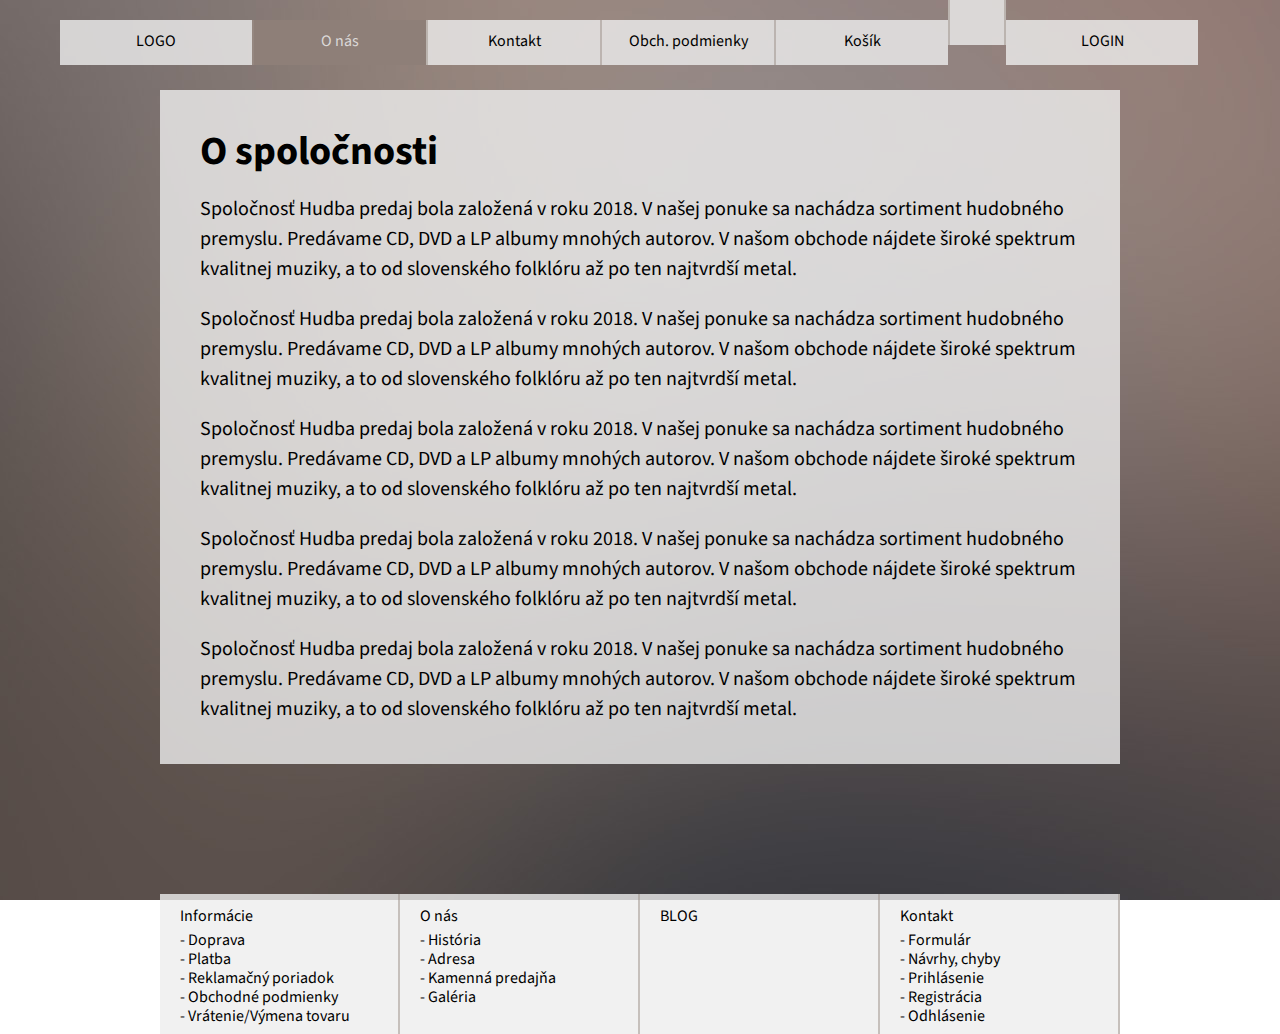
==== about.html @ 1bd9c479 "First commit" ====
<!DOCTYPE html>
<html>
<head>
	<meta charset="utf-8">
	<meta http-equiv="X-UA-Compatible" content="IE=edge">
	<title>Eshop-About</title>
	<link href="https://fonts.googleapis.com/css?family=Source+Sans+Pro:300,400,600,700&amp;subset=latin-ext" rel="stylesheet">
	<link rel="stylesheet" href="https://use.fontawesome.com/releases/v5.1.1/css/all.css" integrity="sha384-O8whS3fhG2OnA5Kas0Y9l3cfpmYjapjI0E4theH4iuMD+pLhbf6JI0jIMfYcK3yZ" crossorigin="anonymous">
	<link rel="stylesheet" href="css/normalize.css">
	<link rel="stylesheet" href="css/style.css">
	
	
</head>
<body>
	<header>
		<nav>
			<ul class="nav-bar">
				<li class="header-a"><a href="index.html" id="logo" >LOGO</a></li>
				<li class="link selected"><a href="about.html" >O nás</a></li>
				<li class="link"><a href="contact.html" >Kontakt</a></li>
				<li class="link"><a href="rules.html" >Obch. podmienky</a></li>
				<li class="link"><a href="kosik.html" >Košík</a></li>
				<li class="link"><a href="#" ><i class="fas fa-search"></i></a></li>
				<li class="header-a"><a href="#" id="login" >LOGIN</a></li>
			</ul>			
		</nav>	
	</header>

	<main class="about-p">

		<h1>O spoločnosti</h1>
		
		<p>
			Spoločnosť Hudba predaj bola založená v roku 2018.
			V našej ponuke sa nachádza sortiment hudobného premyslu. Predávame CD, DVD a LP albumy mnohých autorov. V našom obchode nájdete široké spektrum kvalitnej muziky, a to od slovenského folklóru až po ten najtvrdší metal.
		</p>

		<p>
			Spoločnosť Hudba predaj bola založená v roku 2018.
			V našej ponuke sa nachádza sortiment hudobného premyslu. Predávame CD, DVD a LP albumy mnohých autorov. V našom obchode nájdete široké spektrum kvalitnej muziky, a to od slovenského folklóru až po ten najtvrdší metal.
		</p>

		<p>
			Spoločnosť Hudba predaj bola založená v roku 2018.
			V našej ponuke sa nachádza sortiment hudobného premyslu. Predávame CD, DVD a LP albumy mnohých autorov. V našom obchode nájdete široké spektrum kvalitnej muziky, a to od slovenského folklóru až po ten najtvrdší metal.
		</p>
		<p>
			Spoločnosť Hudba predaj bola založená v roku 2018.
			V našej ponuke sa nachádza sortiment hudobného premyslu. Predávame CD, DVD a LP albumy mnohých autorov. V našom obchode nájdete široké spektrum kvalitnej muziky, a to od slovenského folklóru až po ten najtvrdší metal.
		</p>
		<p>
			Spoločnosť Hudba predaj bola založená v roku 2018.
			V našej ponuke sa nachádza sortiment hudobného premyslu. Predávame CD, DVD a LP albumy mnohých autorov. V našom obchode nájdete široké spektrum kvalitnej muziky, a to od slovenského folklóru až po ten najtvrdší metal.
		</p>


	




		

		<!-- <div class="banner-commercial">
			
		</div> -->
		
	</main>


	<div class="pre-footer">
		<ul class="socials">
			<li class="social-icon">
				<a href="#"><i class="fab fa-facebook-f"></i></a>
			</li>
			<li class="social-icon">
				<a href="#"><i class="fab fa-twitter"></i></a>
			</li>
			<li class="social-icon">
				<a href="#"><i class="fab fa-instagram"></i></a>
			</li>
			<li class="social-icon">
				<a href="#"><i class="fab fa-google-plus-g"></i></a>
			</li>
		</ul>
	</div>

	<footer>
		<div class="footer-wrapper">
			<ul class="bottom-info">

			 	<li class="bottom-info-part">
			 		Informácie
			 		<ul class="information">
			 			<li class="info"><a href="#">- Doprava</a></li>
			 			<li class="info"><a href="#">- Platba</a></li>
			 			<li class="info"><a href="#">- Reklamačný poriadok</a></li>
			 			<li class="info"><a href="#">- Obchodné podmienky</a></li>
			 			<li class="info"><a href="#">- Vrátenie/Výmena tovaru</a></li>
			 		</ul>
			 	</li>

			 	<li class="bottom-info-part">
			 		O nás
			 		<ul class="about">
			 			<li class="about-info"><a href="#">- História</a></li>
			 			<li class="about-info"><a href="#">- Adresa</a></li>
			 			<li class="about-info"><a href="#">- Kamenná predajňa</a></li>
			 			<li class="about-info"><a href="#">- Galéria</a></li>
			 		</ul>
			 	</li>

			 	<li class="bottom-info-part">
			 		<a href="#">BLOG</a>
			 	</li>

			 	<li class="bottom-info-part">
			 		Kontakt
			 		<ul class="contact">
			 			<li class="contact-info"><a href="#">- Formulár</a></li>
			 			<li class="contact-info"><a href="#">- Návrhy, chyby</a></li>
			 			<li class="contact-info"><a href="#">- Prihlásenie</a></li>
			 			<li class="contact-info"><a href="#">- Registrácia</a></li>
			 			<li class="contact-info"><a href="#">- Odhlásenie</a></li>
			 		</ul>
			 	</li>

			 </ul> 
		</div>
		
	</footer>
	
</body>
</html>
---- css/style.css ----
/*GENERAL*/
body{
	font: normal 16px/30px 'Source Sans Pro','Font Awesome\ 5 Free', sans-serif;
	/*TOTO aby bol obrazok na celej stranke, stranka dimension*/
/* 	background:linear-gradient( rgba(255, 255, 255, 0.1), rgba(255, 255, 255, 0.1) ), url('../img/background.jpg') no-repeat;
 */	background: url('../img/background.jpg') no-repeat;
	background-size: cover;
	background-attachment: fixed;
	height: 100%;
	color: #000;

}

html {
	box-sizing: border-box;
	height: 100%;
}

* {
	box-sizing: inherit;
}

img {
	max-width: 100%;
	height: auto;
	vertical-align: center;
}

.group:before,
.group:after {
	content: "";
	display: table;
}

.group:after {
	clear: both;
}

.group{
	*zoom: 1;
}


/*HEADER*/

header {
	width: 1160px;
	margin: 0 auto;
	background-color: rgba(238, 238, 238, 0.8);
}


ul {
	list-style: none;
	padding-left: 0;
	width: 100%;
	height: 2.815em; /*45px*/
}

.nav-bar {
	font-size: 0;
}

ul li {
	display: inline-block;
	text-align: center;
	height: 100%;
}

.nav-bar > li{
	background-color: rgba(238, 238, 238, 0.8);
	font-size: 16px;
	height: 2.815em;
	transition: all ease 1.5s;
}

a {
	text-decoration: none;
	color: inherit;
	display: inline-block;
	width: 100%;
}


.link{
	width: 15%;
	border-left: solid rgba(155, 143, 135, 0.5) 2px;
}

li:nth-child(6){
	width: 5%;
	border-right: solid rgba(155, 143, 135, 0.5) 2px;
}

.link a,
.header-a a {
	margin-top: 6px;
	height: calc(100% - 5px);
}


.header-a {
	width: calc(17% - 5px);
}

/* * {
	outline: solid black 2px;
}
 */

/*MAIN*/
main {
	width: 960px;
	margin: 90px auto 0 auto;
	background-color: rgba(238, 238, 238, 0.8);
	font-size: 24px;


}

.categories-wrapper {
	width: 100%;
	font-size: 24px;
	height: 2em;
	border-bottom: solid rgba(155, 143, 135, 0.5) 2px;
}

.categories {
	width: 100%;
	font-size: 0px;

}

.category {
	font-size: 24px;
	height: 2em;
	width: 25%;
	border-right: solid rgba(155, 143, 135, 0.5) 2px;
	transition: all ease 1s;
}



.category:last-child {
	border-right: none;
	
}

.category > a {
	height: 100%;
	margin-top: 0;
	line-height: 2em;
} 

.link:hover,
.category:hover,
.header-a:hover {
	background-color: #8e7f78;
	color: #dbd8d7;
	transition: all ease 1s;
}

.link.selected {
	background-color: #8e7f78;
	color: #dbd8d7;
}

/*About*/
.about-p,
.contact-p,
.rules-p {
	padding: 1em 2em;
	font-size: 20px;
}

/*Banner*/
.banner-commercial {
	width: 100%;
	height: 160px;
}

/*PreFOOTER*/
.pre-footer {
	width: 960px;
	margin: 30px auto;
}

.socials {
	width: 100%;
	font-size: 0;
}

.social-icon {
	font-size: 24px;
	width: 25%;
}

.social-icon > a  {
	width: 2.75em;
	height: 2.75em;
	border-radius: 2.75em;
	transition: all ease 0.8s;
}

.social-icon > a > i:before {
	box-shadow: inset 0 0 0 2px  rgba(0, 0, 0, 0.2);
	border-radius: 2.75em;
	display: inline-block;
	height: 2.75em;
	line-height: 2.75em;
	width: 2.75em;
}

.social-icon > a:hover {
	background-color: #dad8d8;
	color: #8b7c75;
	transition: all ease 0.8s;

}

/*FOOTER*/
footer {
	width: 960px;
	margin: 100px auto 0;
	background-color: rgba(238, 238, 238, 0.8);
	font-size: 16px;
	height: 140px;
}

.bottom-info {
	font-size: 0;
	height: 140px;
}

.bottom-info-part {
	font-size: 16px;
	width: 25%;
	height: 100%;
	line-height: 1.5em;
	text-align: left;
	vertical-align: top;
	padding: 10px 0 10px 20px;
	border-right: solid rgba(155, 143, 135, 0.5) 2px;
}

.bottom-info-part > ul > li {
	display: block;
	height: 1.2em;
	text-align: left;
}
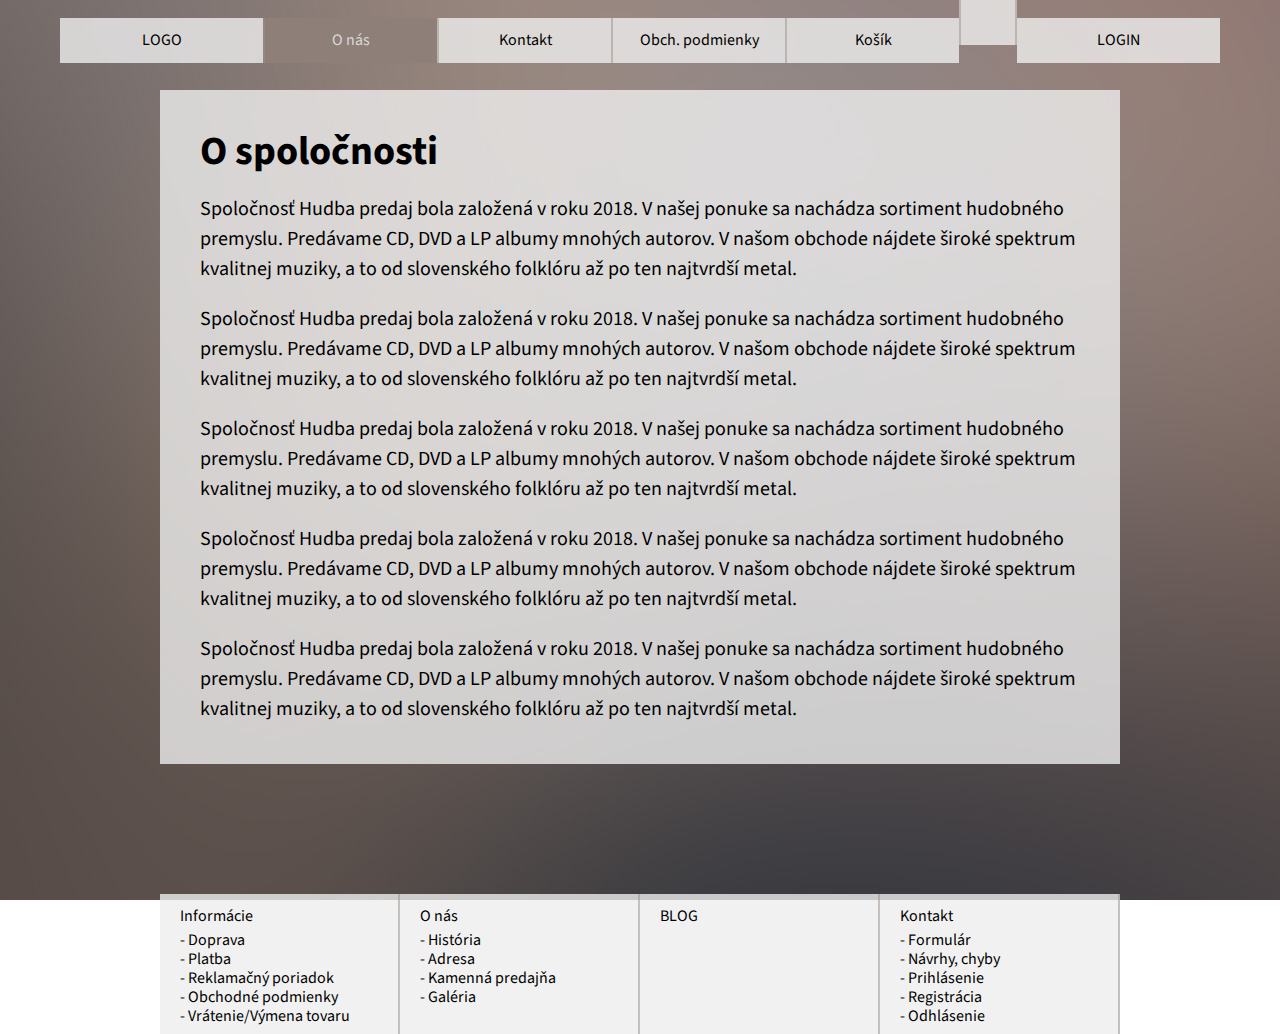
==== commit daba6a77: "Pridanie search baru" ====
--- a/about.html
+++ b/about.html
@@ -130,5 +130,7 @@
 		
 	</footer>
 	
+	<script src="https://cdnjs.cloudflare.com/ajax/libs/jquery/3.3.1/jquery.js"></script>
+	<script src="js/script.js"></script>
 </body>
 </html>--- a/css/style.css
+++ b/css/style.css
@@ -71,7 +71,8 @@
 	background-color: rgba(238, 238, 238, 0.8);
 	font-size: 16px;
 	height: 2.815em;
-	transition: all ease 1.5s;
+	transition: background-color ease 1.5s, color ease 1.5s;;
+	
 }
 
 a {
@@ -87,26 +88,74 @@
 	border-left: solid rgba(155, 143, 135, 0.5) 2px;
 }
 
-li:nth-child(6){
+.nav-bar li:nth-child(6){
 	width: 5%;
 	border-right: solid rgba(155, 143, 135, 0.5) 2px;
 }
 
 .link a,
-.header-a a {
-	margin-top: 6px;
-	height: calc(100% - 5px);
+.header-a a,
+.basket a{
+	/* margin-top: 6px; */
+	/* line-height: calc(100% - 5px);
+	height: calc(100% - 5px); */
+	height: 100%;
+	line-height: 2.815em;
 }
 
 
 .header-a {
-	width: calc(17% - 5px);
-}
+	width: 17.5%;
+}
+
+.basket,
+li > form {
+	display: none;
+}
+
+.visible {
+	display: inline-block;
+	width: 90%;
+}
+
+.transform-search {
+	width: 10% !important; 
+}
+
+.transform-search-field {
+	text-align: left;
+}
+
+.invisible{
+	display: none;
+}
+
+#search {
+	width: 89%;
+	height: 100%;
+}
+
+#search-input {
+	width: 100%;
+	height: 100%;
+	background-color: rgba(255,255,255,0);
+	border: solid 2px #d7d5d4;
+	color: inherit;
+	border-radius: 25px;
+	padding:0 10px ;
+}
+
+.lenghten {
+	width: calc(65% - 45.6px) !important;
+}
+
+
+
 
 /* * {
 	outline: solid black 2px;
-}
- */
+} */
+
 
 /*MAIN*/
 main {
@@ -133,6 +182,7 @@
 
 .category {
 	font-size: 24px;
+	letter-spacing: 0.1em;
 	height: 2em;
 	width: 25%;
 	border-right: solid rgba(155, 143, 135, 0.5) 2px;
@@ -159,6 +209,7 @@
 	color: #dbd8d7;
 	transition: all ease 1s;
 }
+
 
 .link.selected {
 	background-color: #8e7f78;
@@ -252,16 +303,109 @@
 
 
 
-
-
-
-
-
-
-
-
-
-
-
-
-
+/*MEDIA QUERIES*/
+@media screen and (max-width:1200px) {
+	header{
+		width: 960px;
+	}
+	
+}
+
+@media screen and (max-width:1000px) {
+
+	header{
+		width: 860px;
+	}
+
+	
+
+	
+}
+
+@media screen and (max-width:890px) {
+
+	header{
+		width: 760px;
+	}
+
+	.nav-bar > li {
+		font-size: 15px;
+	}
+
+	
+}
+
+@media screen and (max-width:790px) {
+
+	header{
+		width: 760px;
+	}
+
+	.nav-bar > li {
+		font-size: 15px;
+	}
+
+	
+}
+
+@media screen and (max-width:760px) {
+
+	header{
+		width: 100%;
+	}
+
+	.link {
+		display: none;
+	}
+	
+	.nav-bar li:nth-child(6) {
+		display: inline-block;
+		text-align: center;
+		width: calc(65% - 45.6px);
+		border-right:  solid rgba(155, 143, 135, 0.5) 2px;
+		border-left: none;
+		text-align: right;
+	}
+
+	.nav-bar li:nth-child(6) a {
+		width: 100%;
+		padding-right: 10px;
+		
+	}
+	.basket {
+		display: inline-block;
+		width: 45.6px;
+		border-right:  solid rgba(155, 143, 135, 0.5) 2px;
+		text-align: center;
+	}
+
+	.basket a {
+		
+		width: 100%; 
+		transition: all ease 1s;
+	}
+
+	.basket a:hover {
+		background-color: #8e7f78;
+		color: #dbd8d7;
+		transition: all ease 1s;
+	}
+
+	
+
+	
+}
+
+
+
+
+
+
+
+
+
+
+
+
+
+
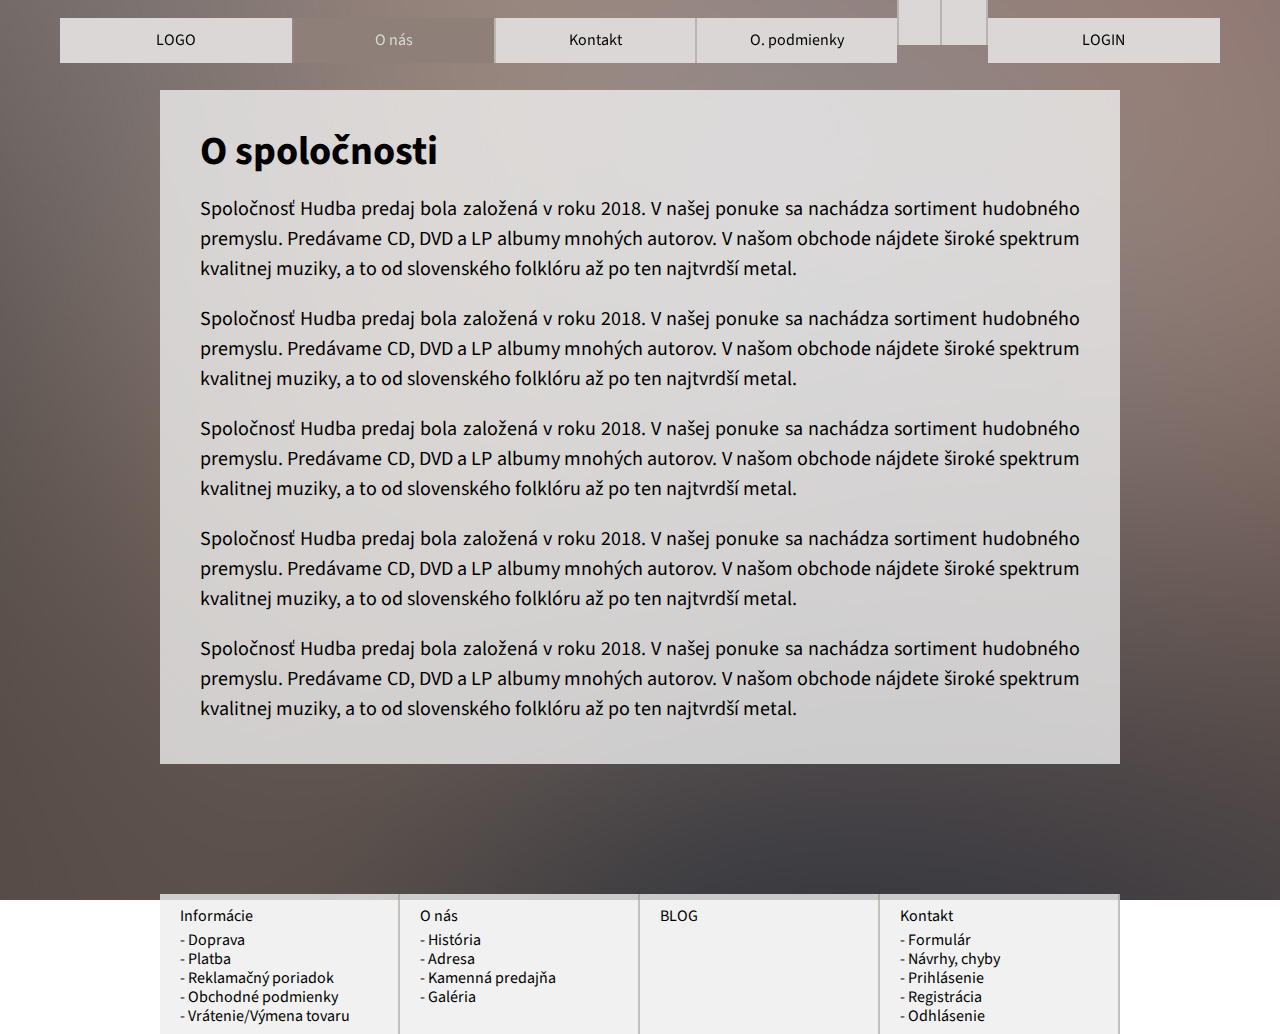
==== commit cc79218e: "Pridane prihasovacia obrazovka" ====
--- a/about.html
+++ b/about.html
@@ -16,12 +16,23 @@
 		<nav>
 			<ul class="nav-bar">
 				<li class="header-a"><a href="index.html" id="logo" >LOGO</a></li>
-				<li class="link selected"><a href="about.html" >O nás</a></li>
-				<li class="link"><a href="contact.html" >Kontakt</a></li>
-				<li class="link"><a href="rules.html" >Obch. podmienky</a></li>
-				<li class="link"><a href="kosik.html" >Košík</a></li>
-				<li class="link"><a href="#" ><i class="fas fa-search"></i></a></li>
+				
+				<li class="link ls selected"><a href="about.html" >O nás</a></li>
+				<li class="link ls"><a href="contact.html" >Kontakt</a></li>
+				<li class="link ls"><a href="rules.html" >O. podmienky</a></li>
+				<li class="link">
+					<a href="#" id="search-button"><i class="fas fa-search"></i></a>
+					<form id="search" method="get" action="#">
+						<input type="text" id="search-input" name="query" placeholder="Search" />
+					</form>	
+				</li>
+
+				<li class="basket">
+					<a href="kosik.html" id="basket" ><i class="fas fa-shopping-basket"></i></a>
+				</li>
+				
 				<li class="header-a"><a href="#" id="login" >LOGIN</a></li>
+				
 			</ul>			
 		</nav>	
 	</header>
--- a/css/style.css
+++ b/css/style.css
@@ -13,7 +13,7 @@
 
 html {
 	box-sizing: border-box;
-	height: 100%;
+	
 }
 
 * {
@@ -45,8 +45,11 @@
 
 header {
 	width: 1160px;
-	margin: 0 auto;
-	background-color: rgba(238, 238, 238, 0.8);
+	background-color: #dad7d6;
+	position: fixed;
+	top: 0;
+	left: calc(50% - 580px);
+
 }
 
 
@@ -68,11 +71,9 @@
 }
 
 .nav-bar > li{
-	background-color: rgba(238, 238, 238, 0.8);
+	background-color: #dad7d6;
 	font-size: 16px;
 	height: 2.815em;
-	transition: background-color ease 1.5s, color ease 1.5s;;
-	
 }
 
 a {
@@ -84,12 +85,13 @@
 
 
 .link{
-	width: 15%;
+	width: calc( calc(60% - 91.2px) / 3);
 	border-left: solid rgba(155, 143, 135, 0.5) 2px;
-}
-
-.nav-bar li:nth-child(6){
-	width: 5%;
+	transition:  background ease 1s, color ease 1s;
+}
+
+.nav-bar li:nth-child(5){
+	width: 45.6px;
 	border-right: solid rgba(155, 143, 135, 0.5) 2px;
 }
 
@@ -101,25 +103,50 @@
 	height: calc(100% - 5px); */
 	height: 100%;
 	line-height: 2.815em;
+	
 }
 
 
 .header-a {
-	width: 17.5%;
-}
-
-.basket,
+	width: 20%;
+	transition:  background-color ease 1s, color ease 1s;
+}
+
+
 li > form {
 	display: none;
 }
 
+.basket {
+	width: 45.6px;
+	border-right:  solid rgba(155, 143, 135, 0.5) 2px;
+	text-align: center;
+}
+
+.basket a {
+	
+	width: 100%; 
+	transition:  background-color ease 1s, color ease 1s;
+}
+
+.basket a:hover {
+	background-color: #8e7f78;
+	color: #dbd8d7;
+	transition:  background-color ease 1s, color ease 1s;
+}
+
 .visible {
 	display: inline-block;
 	width: 90%;
 }
 
+.visible1 {
+	display: inline-block;
+}
+
 .transform-search {
-	width: 10% !important; 
+	width: 40px !important;
+
 }
 
 .transform-search-field {
@@ -131,22 +158,22 @@
 }
 
 #search {
-	width: 89%;
+	width: calc(100% - 45.6px);
 	height: 100%;
 }
 
 #search-input {
 	width: 100%;
 	height: 100%;
-	background-color: rgba(255,255,255,0);
-	border: solid 2px #d7d5d4;
-	color: inherit;
+	background-color: #d7d5d4;
+	border: solid 2px rgba(255,255,255,0);
+	color: #666;
 	border-radius: 25px;
 	padding:0 10px ;
 }
 
 .lenghten {
-	width: calc(65% - 45.6px) !important;
+	width: calc(60% - 45.6px) !important;
 }
 
 
@@ -186,7 +213,7 @@
 	height: 2em;
 	width: 25%;
 	border-right: solid rgba(155, 143, 135, 0.5) 2px;
-	transition: all ease 1s;
+	transition:  background-color ease 1s, color ease 1s;
 }
 
 
@@ -203,18 +230,21 @@
 } 
 
 .link:hover,
-.category:hover,
+.category:hover,	
 .header-a:hover {
 	background-color: #8e7f78;
 	color: #dbd8d7;
-	transition: all ease 1s;
-}
-
-
-.link.selected {
+	transition:  background-color ease 1s, color ease 1s;
+}
+
+
+.link.selected,
+.basket.selected {
 	background-color: #8e7f78;
 	color: #dbd8d7;
 }
+
+
 
 /*About*/
 .about-p,
@@ -222,6 +252,7 @@
 .rules-p {
 	padding: 1em 2em;
 	font-size: 20px;
+	text-align: justify;
 }
 
 /*Banner*/
@@ -250,7 +281,7 @@
 	width: 2.75em;
 	height: 2.75em;
 	border-radius: 2.75em;
-	transition: all ease 0.8s;
+	transition:  background-color ease 1s, color ease 1s;
 }
 
 .social-icon > a > i:before {
@@ -265,7 +296,7 @@
 .social-icon > a:hover {
 	background-color: #dad8d8;
 	color: #8b7c75;
-	transition: all ease 0.8s;
+	transition:  background-color ease 1s, color ease 1s;
 
 }
 
@@ -300,13 +331,144 @@
 	text-align: left;
 }
 
+/*ARTICLES*/
+/*LOGIN*/
+
+.login {
+	width: 660px;
+	margin: 30vh auto;
+	background-color: rgba(238, 238, 238, 0.8);
+	text-align: center;
+	font-size: 16px;
+	border-radius: 0.5em;
+	opacity: 0;
+}
+
+.login .exit {
+	text-align: right;
+}
+
+
+.article-headline {
+	text-transform: uppercase;
+	display: inline-block;
+	font-weight: 400;
+	letter-spacing: 0.2em;
+	margin-top: 15px;
+
+}
+
+.login-form {
+	width: 85%;
+	margin: 15px auto;
+}
+
+
+
+.wrapper-login {
+	text-align: left;
+	display: inline-block;
+	width: calc(50% - 0.5em);
+	padding: 0 1em;
+}
+
+label {
+	display: block;
+	text-transform: uppercase;
+	font-size: 0.95em;
+	padding-left: 0.2em;
+}
+
+input[type="text"] {
+	margin-top: 10px;
+	width: 100%;
+	background-color: #887a71;
+	height: 2em;
+	padding-left: 1em;
+	padding-right: 1em;
+
+	border: none;
+	border-radius: 5px;
+}
+
+input[type="text"]:focus,
+input[type="text"]:hover {
+	background-color: #b5b2b0;
+	transition: background-color ease 0.8s;
+}
+
+.wrapper-submit {
+	width: 95%;
+	text-align: right;
+}
+
+input[type="submit"] {
+	margin-top: 20px;
+	margin-bottom: 15px;
+	width: 20%;
+	background-color: #887a71;
+	height: 2em;
+	padding-left: 1em;
+	padding-right: 1em;
+
+	border: none;
+	border-radius: 5px;
+	cursor: pointer;
+	transition: background-color ease 0.8s;
+}
+
+input[type="submit"]:hover {
+	background-color: #b5b2b0;
+	transition: background-color ease 0.8s;
+}
+
+.registrate {
+	display: inline-block;
+	padding-right: 2.8%;
+	margin-bottom: 40px;
+	font-size: 1em;
+	width: 20%;
+	border: solid #887a71 2px;
+	border-radius: 5px;
+	padding-bottom: 0;
+	transition: background-color ease 0.8s;
+}
+
+.registrate:hover {
+	background-color: #b5b2b0;
+	transition: background-color ease 0.8s;
+}
+
+.exit-wrapper {
+	display: inline-block;
+	margin-top: 1vh;
+	width: 95%;
+	text-align: right;
+}
+
+
+.exit {
+	font-weight: 700;
+	font-size: 32px;
+	width: 0.5em;
+	color: rgba(125, 113, 105, 1);
+	transition: color ease 0.8s;
+}
+
+.exit:hover {
+	color: rgba(125, 113, 105, 0.5);
+	transition: color ease 0.8s;
+}
+
 
 
 
 /*MEDIA QUERIES*/
 @media screen and (max-width:1200px) {
+	
 	header{
 		width: 960px;
+		left: calc(50% - 480px);
 	}
 	
 }
@@ -315,36 +477,71 @@
 
 	header{
 		width: 860px;
-	}
-
-	
-
-	
+		left: calc(50% - 430px);
+	}
+
+	main {
+		width: 860px;
+	}
+
+	
+}
+
+@media screen and (max-width:960px) {
+	.pre-footer {
+		width: 660px;
+	}
+	footer {
+		width: 100%;
+		min-width: 360px;
+	}
 }
 
 @media screen and (max-width:890px) {
 
 	header{
 		width: 760px;
+		left: calc(50% - 380px);
+		min-width: 300px;
+	}
+
+	main {
+		width: 760px;
+		min-width: 300px;
+
 	}
 
 	.nav-bar > li {
 		font-size: 15px;
 	}
 
+	.social-icon{
+		font-size: 20px;
+	}
+
 	
 }
 
 @media screen and (max-width:790px) {
 
-	header{
-		width: 760px;
-	}
 
 	.nav-bar > li {
 		font-size: 15px;
 	}
 
+	main {
+		width: 85%;
+	}
+
+	.category,
+	.categories-wrapper {
+		font-size: 20px;
+	}
+
+
+	.bottom-info-part {
+		font-size: 14px;
+	}
 	
 }
 
@@ -352,60 +549,74 @@
 
 	header{
 		width: 100%;
+		left: 0;
 	}
 
 	.link {
 		display: none;
 	}
 	
-	.nav-bar li:nth-child(6) {
+	.nav-bar li:nth-child(5) {
 		display: inline-block;
 		text-align: center;
-		width: calc(65% - 45.6px);
+		width: calc(60% - 45.6px);
 		border-right:  solid rgba(155, 143, 135, 0.5) 2px;
 		border-left: none;
 		text-align: right;
 	}
 
-	.nav-bar li:nth-child(6) a {
+	.nav-bar li:nth-child(5) a {
 		width: 100%;
 		padding-right: 10px;
-		
-	}
-	.basket {
-		display: inline-block;
-		width: 45.6px;
-		border-right:  solid rgba(155, 143, 135, 0.5) 2px;
-		text-align: center;
-	}
-
-	.basket a {
-		
-		width: 100%; 
-		transition: all ease 1s;
-	}
-
-	.basket a:hover {
-		background-color: #8e7f78;
-		color: #dbd8d7;
-		transition: all ease 1s;
-	}
-
-	
-
-	
-}
-
-
-
-
-
-
-
-
-
-
-
-
-
-
+	}
+
+	
+}
+
+@media screen and (max-width: 690px) {
+	.bottom-info-part {
+		width: 50%;
+		background-color: #dad8d8;
+	}
+
+	.bottom-info-part:nth-child(1),
+	.bottom-info-part:nth-child(2) {
+		border-bottom: solid rgba(155, 143, 135, 0.5) 2px;
+	}
+
+
+
+}
+
+
+@media screen and (max-width:660px) {
+	.pre-footer {
+		width: 360px;
+	}
+
+	.social-icon {
+		font-size: 16px;
+	}
+}
+
+@media screen and (max-width: 360px) {
+	main {
+		margin-left: 27px;
+	}
+
+
+}
+
+
+
+
+
+
+
+
+
+
+
+
+
+
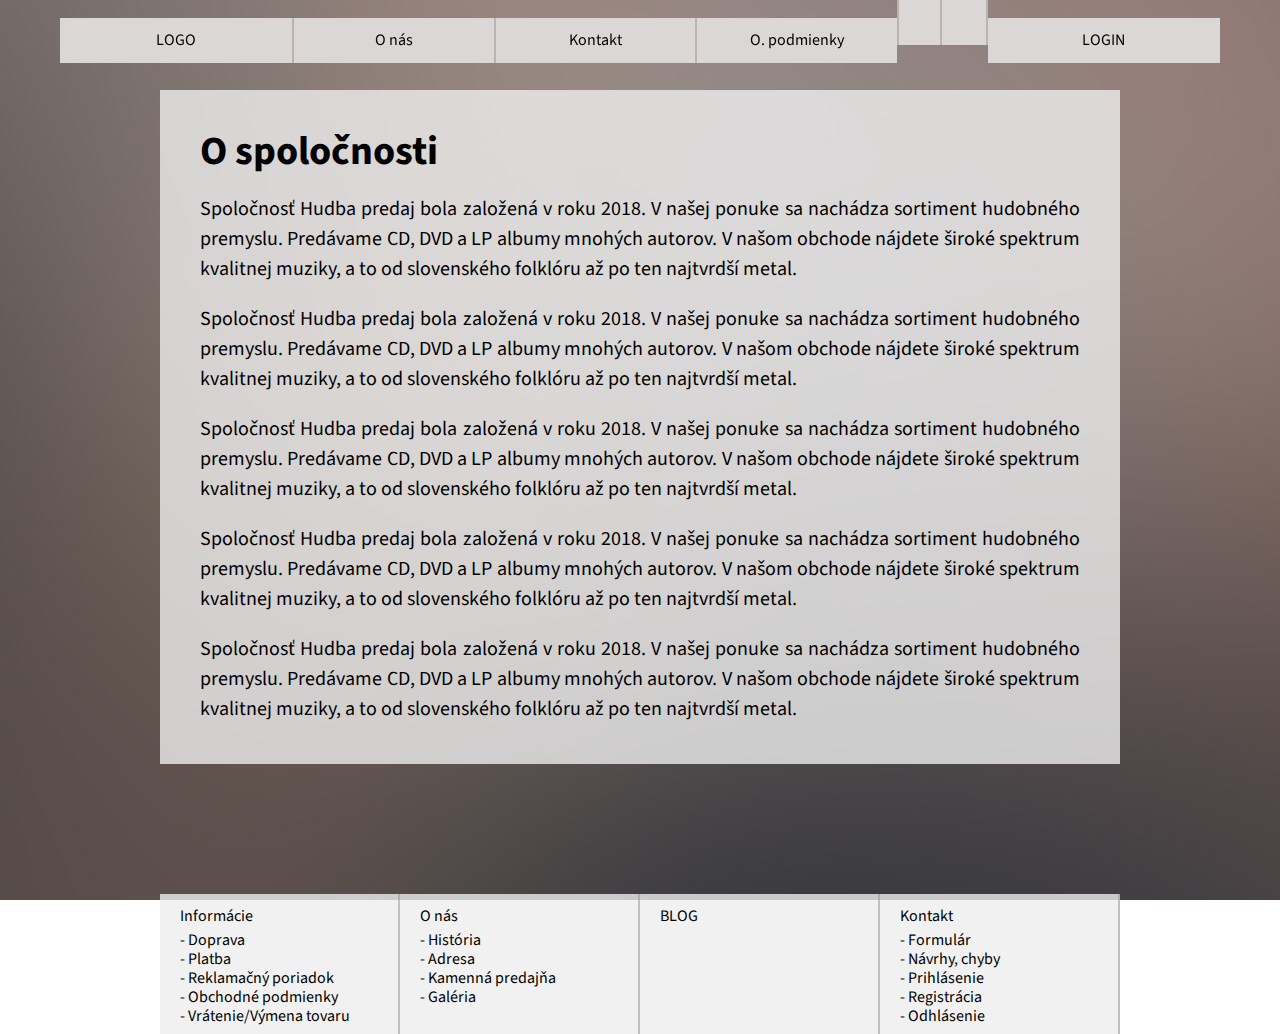
==== commit f8d1142f: "Pridane prihasovacia obrazovka" ====
--- a/about.html
+++ b/about.html
@@ -12,12 +12,12 @@
 	
 </head>
 <body>
-	<header>
+	<header class="behind">
 		<nav>
 			<ul class="nav-bar">
 				<li class="header-a"><a href="index.html" id="logo" >LOGO</a></li>
 				
-				<li class="link ls selected"><a href="about.html" >O nás</a></li>
+				<li class="link ls"><a href="about.html" >O nás</a></li>
 				<li class="link ls"><a href="contact.html" >Kontakt</a></li>
 				<li class="link ls"><a href="rules.html" >O. podmienky</a></li>
 				<li class="link">
@@ -31,13 +31,13 @@
 					<a href="kosik.html" id="basket" ><i class="fas fa-shopping-basket"></i></a>
 				</li>
 				
-				<li class="header-a"><a href="#" id="login" >LOGIN</a></li>
+				<li class="header-a" id="login-button"><a href="#"  >LOGIN</a></li>
 				
 			</ul>			
 		</nav>	
 	</header>
 
-	<main class="about-p">
+	<main class="about-p behind">
 
 		<h1>O spoločnosti</h1>
 		
@@ -79,7 +79,7 @@
 	</main>
 
 
-	<div class="pre-footer">
+	<div class="pre-footer behind">
 		<ul class="socials">
 			<li class="social-icon">
 				<a href="#"><i class="fab fa-facebook-f"></i></a>
@@ -96,7 +96,7 @@
 		</ul>
 	</div>
 
-	<footer>
+	<footer  class="behind">
 		<div class="footer-wrapper">
 			<ul class="bottom-info">
 
@@ -140,6 +140,98 @@
 		</div>
 		
 	</footer>
+
+	<!-- login -->
+	<article class="login invisible">
+		<div class="exit-wrapper">
+			<a href="index.html" class="exit">&times;</a>
+		</div>
+		<h2 class="article-headline">Prihlásenie</h2>
+		<form action="" class="login-form">
+			<div class="wrapper-login">
+				<label for="name">Meno</label>
+				<input type="text" name="name" id="name" class="text-field" placeholder="Meno">
+			</div>
+			
+			<div class="wrapper-login">
+				<label for="pass">Heslo</label>
+				<input type="text" name="pass" id="pass" class="text-field" placeholder="Heslo">
+			</div>
+			
+			<div class="wrapper-submit">
+				<input type="submit" value="Prihlásiť">
+			</div>
+
+			<div class="wrapper-submit">
+				<a href="" class="registrate">Registrácia</a>
+			</div>
+			
+		</form>
+	</article>
+
+<!-- Registration -->
+	<article class="registration invisible">
+		<div class="exit-wrapper">
+			<a href="index.html" class="exit">&times;</a>
+		</div>
+		<h2 class="article-headline">Registrácia</h2>
+
+		<form action="" class="registration-form">
+			<h2 class="article-small-headline">Osobné údaje</h2>
+			<div class="wrapper-registration">
+				<!-- <label for="first-name">Meno</label> -->
+				<input type="text" name="first-name" id="first-name" class="text-field" placeholder="Meno">
+			</div>
+			
+			<div class="wrapper-registration">
+				<!-- <label for="second-name">Priezvisko</label> -->
+				<input type="text" name="second-name" id="second-name" class="text-field" placeholder="Priezvisko">
+			</div>
+
+			<div class="wrapper-registration">
+				<!-- <label for="pass">Heslo</label> -->
+				<input type="password" name="pass" id="password" class="text-field" placeholder="Heslo">
+			</div>
+
+			<h2 class="article-small-headline">Kontaktné údaje</h2>
+			<div class="wrapper-registration">
+				<!-- <label for="email">Email</label> -->
+				<input type="email" name="email" id="email" class="text-field" placeholder="E-mail">
+			</div>
+
+			<div class="wrapper-registration">
+				<!-- <label for="phone">Telefón</label> -->
+				<input type="text" name="phone" id="phone" class="text-field" placeholder="Telefónne číslo">
+			</div>
+			
+			<h2 class="article-small-headline">Adresa</h2>
+			<div class="wrapper-registration-large">
+				<!-- <label for="street">Ulica</label> -->
+				<input type="text" name="street" id="street" class="text-field" placeholder="Ulica">
+			</div>
+
+			<div class="wrapper-registration-short">
+				<!-- <label for="house-number">Číslo</label> -->
+				<input type="text" name="house-number" id="house-number" class="text-field" placeholder="Č. domu">
+			</div>
+
+			<div class="wrapper-registration-large">
+				<!-- <label for="city">Mesto</label> -->
+				<input type="text" name="city" id="city" class="text-field" placeholder="Mesto">
+			</div>
+
+			<div class="wrapper-registration-short">
+				<!-- <label for="psc">PSČ</label> -->
+				<input type="text" name="psc" id="psc" class="text-field" placeholder="PSČ">
+			</div>
+			
+			<div class="wrapper-submit">
+				<input type="submit" id="registrate-button" value="Registrovať">
+			</div>
+
+			
+		</form>
+	</article>
 	
 	<script src="https://cdnjs.cloudflare.com/ajax/libs/jquery/3.3.1/jquery.js"></script>
 	<script src="js/script.js"></script>
--- a/css/style.css
+++ b/css/style.css
@@ -159,7 +159,7 @@
 
 #search {
 	width: calc(100% - 45.6px);
-	height: 100%;
+	height: 90%;
 }
 
 #search-input {
@@ -332,11 +332,12 @@
 }
 
 /*ARTICLES*/
+
 /*LOGIN*/
 
 .login {
 	width: 660px;
-	margin: 30vh auto;
+	margin: 20vh auto;
 	background-color: rgba(238, 238, 238, 0.8);
 	text-align: center;
 	font-size: 16px;
@@ -379,7 +380,7 @@
 	padding-left: 0.2em;
 }
 
-input[type="text"] {
+.text-field {
 	margin-top: 10px;
 	width: 100%;
 	background-color: #887a71;
@@ -389,10 +390,11 @@
 
 	border: none;
 	border-radius: 5px;
-}
-
-input[type="text"]:focus,
-input[type="text"]:hover {
+	transition: background-color ease 0.8s;
+}
+
+.text-field:focus,
+.text-field:hover {
 	background-color: #b5b2b0;
 	transition: background-color ease 0.8s;
 }
@@ -439,6 +441,78 @@
 	transition: background-color ease 0.8s;
 }
 
+/*REGISTRATION*/
+
+
+.registration {
+	width: 660px;
+	margin: 20vh auto;
+	background-color: rgba(238, 238, 238, 0.8);
+	text-align: center;
+	font-size: 16px;
+	border-radius: 0.5em;
+	opacity: 0;
+}
+
+
+.registration .exit {
+	text-align: right;
+}
+
+
+.registration-form {
+	width: 85%;
+	margin: 15px auto;
+}
+
+
+
+.wrapper-registration {
+	text-align: left;
+	display: inline-block;
+	width: 100%;
+	padding: 0 1em;
+	margin-bottom: 15px;
+}
+
+.article-small-headline {
+	font-size: 1.5em;
+	font-weight: 400;
+}
+
+.wrapper-registration-large {
+	display: inline-block;
+	width: 65%;
+	padding-right: 3%;
+	padding-left: 0.5%;
+}
+
+.wrapper-registration-short {
+	display: inline-block;
+	width: 30%;
+}
+
+#registrate-button {
+	margin-bottom: 40px;
+}
+
+.registrate {
+	display: inline-block;
+	padding-right: 2.8%;
+	margin-bottom: 40px;
+	font-size: 1em;
+	width: 20%;
+	border: solid #887a71 2px;
+	border-radius: 5px;
+	padding-bottom: 0;
+	transition: background-color ease 0.8s;
+}
+
+.registrate:hover {
+	background-color: #b5b2b0;
+	transition: background-color ease 0.8s;
+}
+
 .exit-wrapper {
 	display: inline-block;
 	margin-top: 1vh;
@@ -542,7 +616,34 @@
 	.bottom-info-part {
 		font-size: 14px;
 	}
-	
+
+	.login {
+		width: 460px;
+		margin: 10vh auto;
+	}
+	
+	.wrapper-login {
+		width: calc(100% - 0.5em);
+		margin-bottom: 20px;
+	}
+
+	input[type="text"]:not(#search-input) {
+		margin-top: 7px;
+	}
+
+	input[type="submit"] {
+		width: 30%;	
+	}
+
+	.registrate {
+		padding-right: 4.5%;
+		width: 30%;
+	}
+
+	.registration {
+		width: 460px;
+	}
+
 }
 
 @media screen and (max-width:760px) {
@@ -599,6 +700,52 @@
 	}
 }
 
+@media screen and (max-width: 520px) {
+	.login {
+		width: 340px;
+		margin: 2vh auto;
+	}
+	
+	.wrapper-login {
+		width: 100%;
+		margin-bottom: 20px;
+	}
+
+	input[type="text"]:not(#search-input) {
+		margin-top: 5px;
+	}
+
+	input[type="submit"] {
+		width: 50%;	
+	}
+
+	.registrate {
+		padding-right:11%;
+		width: 50%;
+	}
+
+	.registration {
+		width: 340px;
+	}
+
+
+	.wrapper-registration-large {
+		width: 100%;
+		padding-right: 0;
+		padding-left: 0;
+		padding: 0 1em;
+	}
+
+	.wrapper-registration-short {
+		width: 100%;
+		padding: 0 1em;
+	}
+
+
+	
+
+}
+
 @media screen and (max-width: 360px) {
 	main {
 		margin-left: 27px;
